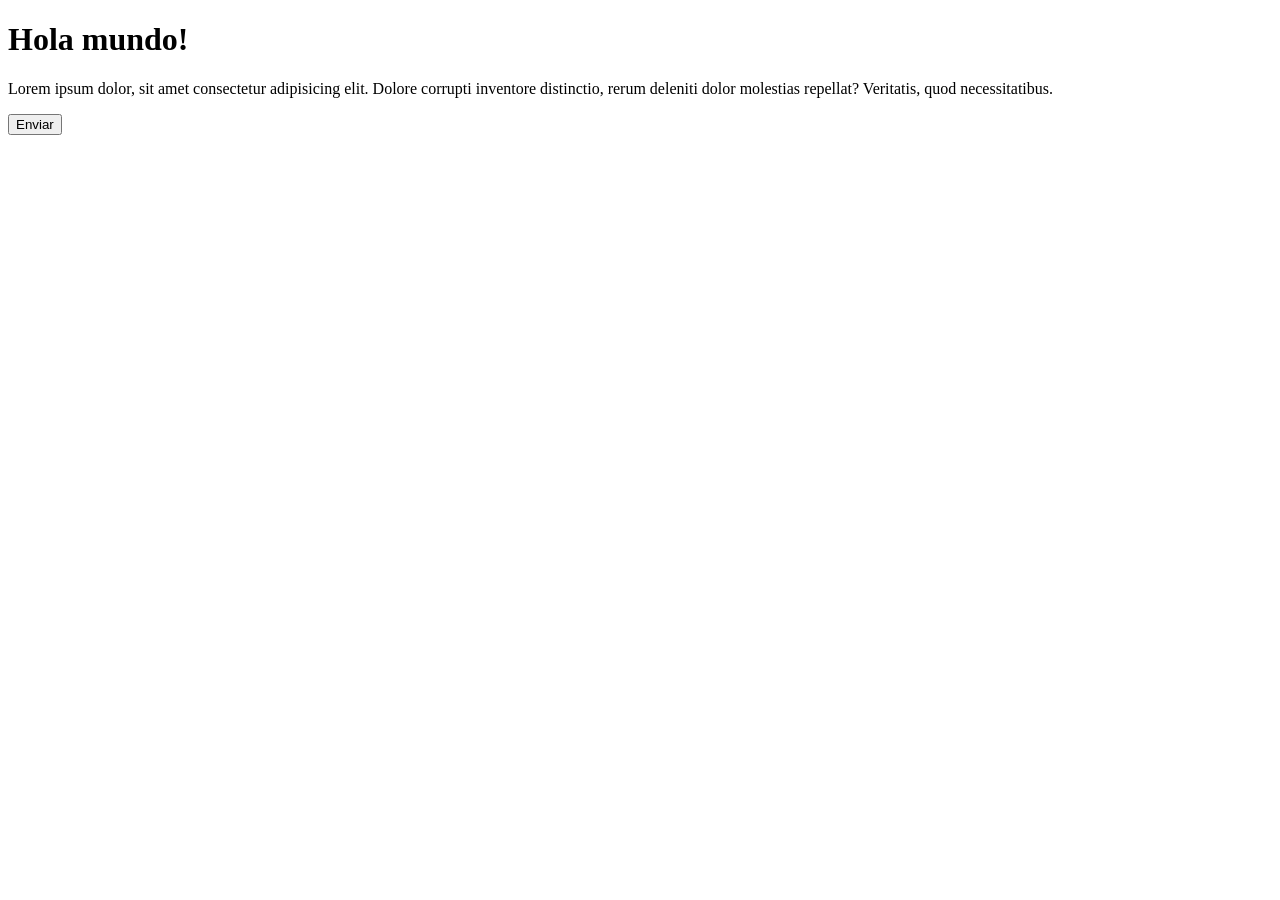
==== Core1/index.html @ 69a73cdf "Subo core 2" ====
<!DOCTYPE html>
<html lang="en">
<head>
    <meta charset="UTF-8">
    <meta name="viewport" content="width=device-width, initial-scale=1.0">
    <title>Document</title>
</head>
<body>
    <h1>Hola mundo!</h1>
    <p>Lorem ipsum dolor, sit amet consectetur adipisicing elit. Dolore corrupti inventore distinctio, rerum deleniti dolor molestias repellat? Veritatis, quod necessitatibus.</p>
    <button>Enviar</button>
</body>
</html>
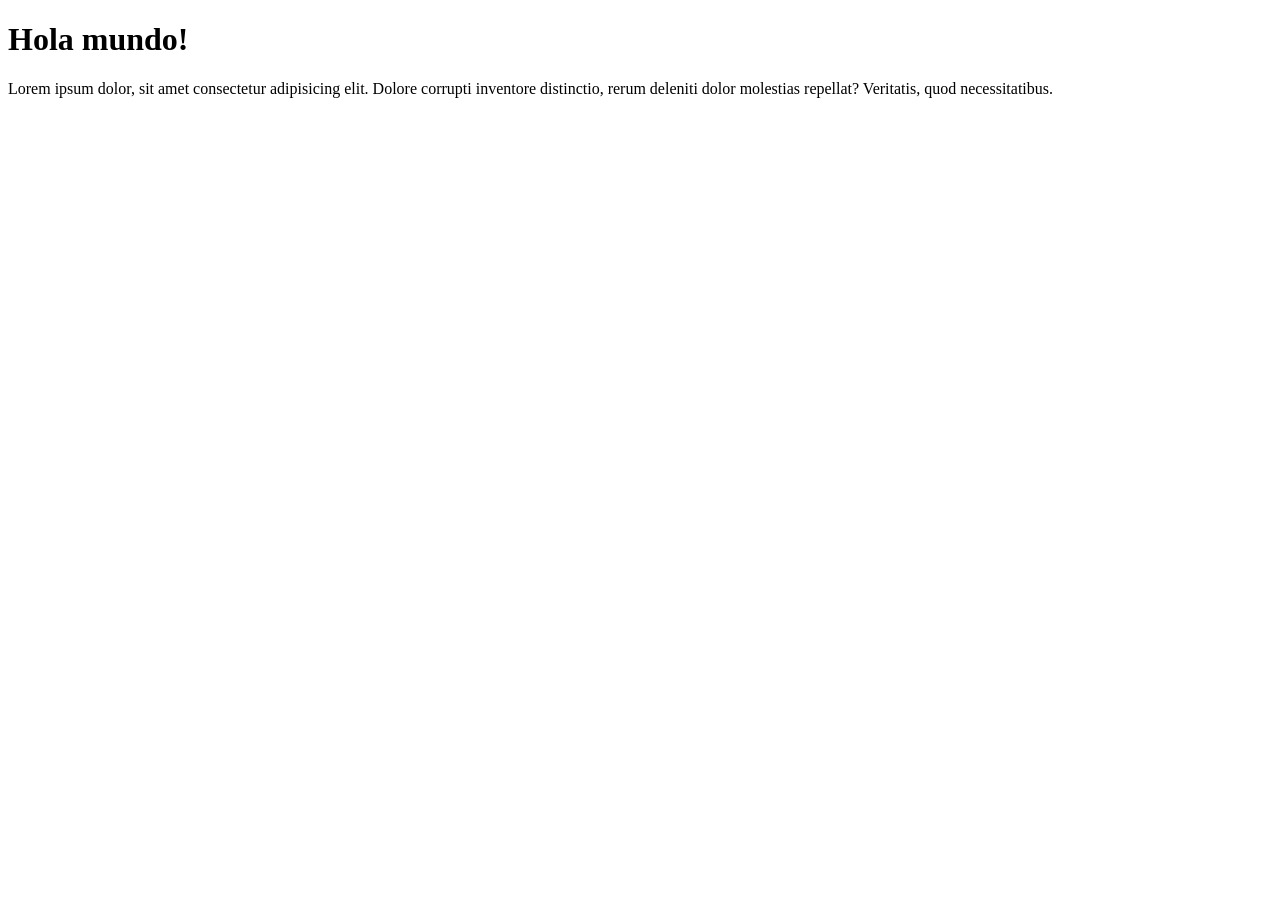
==== commit 16cd829f: "Cambios desde app Github" ====
--- a/Core1/index.html
+++ b/Core1/index.html
@@ -8,6 +8,6 @@
 <body>
     <h1>Hola mundo!</h1>
     <p>Lorem ipsum dolor, sit amet consectetur adipisicing elit. Dolore corrupti inventore distinctio, rerum deleniti dolor molestias repellat? Veritatis, quod necessitatibus.</p>
-    <button>Enviar</button>
+    
 </body>
 </html>
